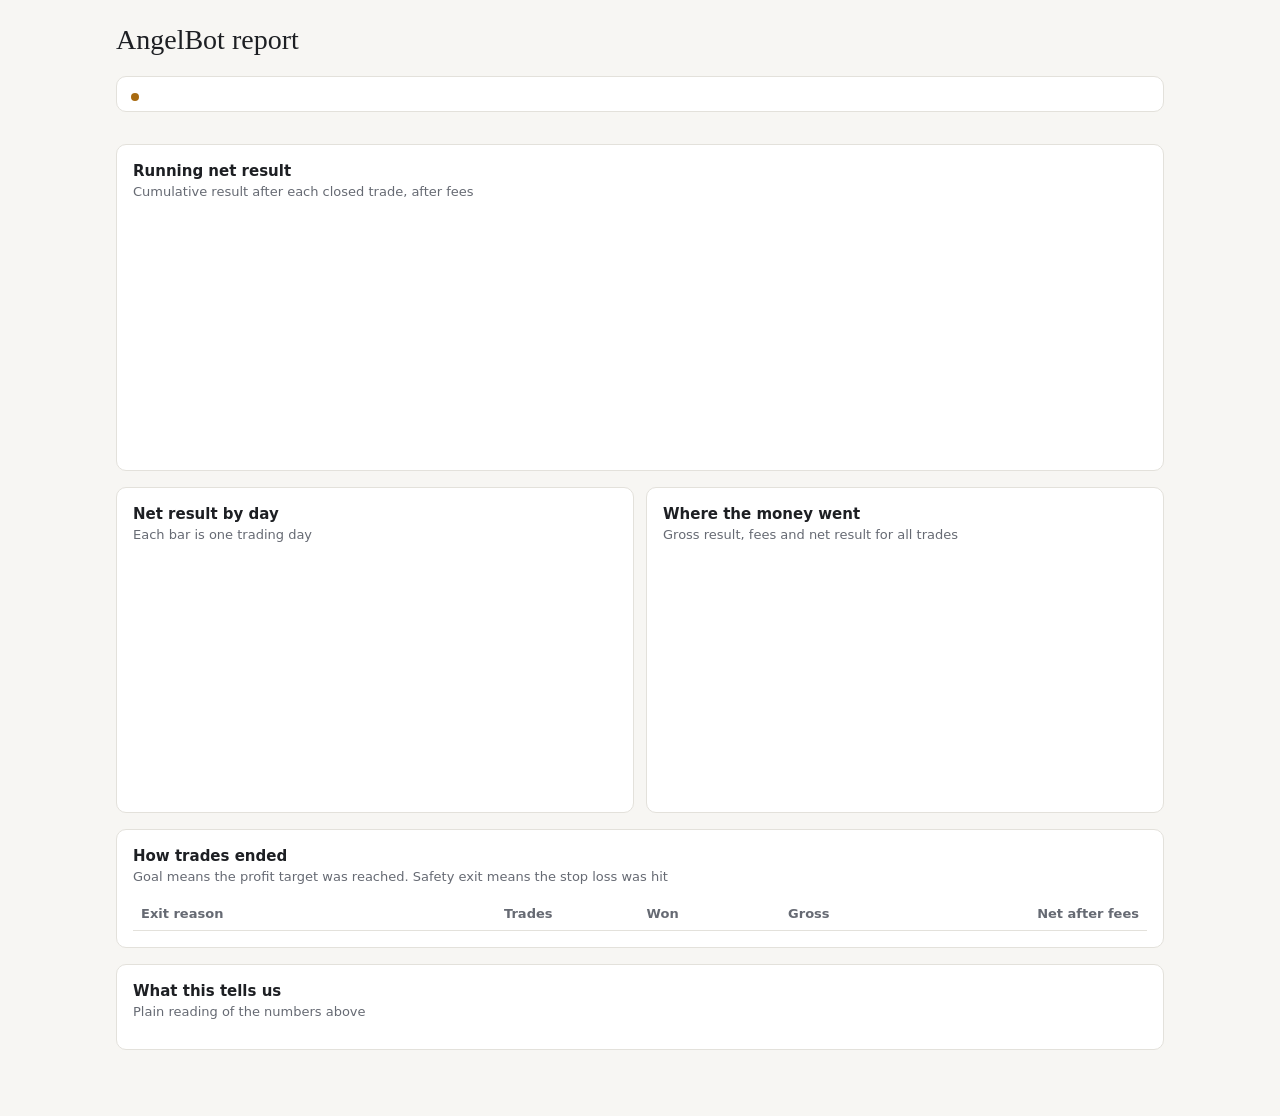
==== skills/angelbot-report/template.html @ c97aeb24 "Add portable, agent-neutral report skill (standalone HTML) - skills/angelbot-report/SKILL.md: tool-a" ====
<!doctype html>
<html lang="en">
<head>
<meta charset="utf-8">
<meta name="viewport" content="width=device-width, initial-scale=1">
<title>AngelBot report</title>
<style>
:root{--bg:#f7f6f3;--panel:#ffffff;--fg:#1d1f23;--muted:#666a73;--line:#e3e1db;--accent:#2f5fd0;--bad:#c4382f;--ok:#2a7a4b;--warn:#a86a10;--grid:#ecebe6;--tip:#ffffff}
@media (prefers-color-scheme:dark){:root{--bg:#14161a;--panel:#1c1f25;--fg:#e8e9ec;--muted:#9aa0ab;--line:#2c3038;--accent:#7aa2ff;--bad:#ff7d73;--ok:#59c08a;--warn:#e0a24a;--grid:#262a31;--tip:#242830;color-scheme:dark}}
*{box-sizing:border-box}
html{background:var(--bg)}
body{margin:0;background:var(--bg);color:var(--fg);font:15px/1.45 system-ui,-apple-system,"Segoe UI",Roboto,sans-serif}
.wrap{max-width:1080px;margin:0 auto;padding:24px max(16px,env(safe-area-inset-right,0px)) 40px max(16px,env(safe-area-inset-left,0px));display:flex;flex-direction:column;gap:16px}
h1{font:400 28px/1.15 Georgia,"Iowan Old Style",serif;margin:0 0 4px;text-wrap:balance}
h2{font-size:15px;font-weight:600;margin:0}
.sub,.note{color:var(--muted);font-size:13px;margin:0}
.take{margin:0;font-size:16px}
.banner{display:flex;gap:10px;align-items:flex-start;padding:10px 14px;border:1px solid var(--line);border-radius:10px;background:var(--panel);color:var(--muted);font-size:13px}
.banner i{flex:none;width:8px;height:8px;border-radius:50%;background:var(--warn);margin-top:6px}
.kpis{display:grid;grid-template-columns:repeat(auto-fit,minmax(min(100%,160px),1fr));gap:12px}
.card{background:var(--panel);border:1px solid var(--line);border-radius:10px;padding:16px;min-width:0}
.kpi .l{font-size:12px;color:var(--muted)}
.kpi .v{font:400 28px/1.2 Georgia,"Iowan Old Style",serif;font-variant-numeric:tabular-nums;margin-top:2px}
.kpi .n{font-size:12px;color:var(--muted);margin-top:2px}
.bad{color:var(--bad)}
.grid{display:grid;grid-template-columns:repeat(auto-fit,minmax(min(100%,320px),1fr));gap:12px}
.chart{position:relative;margin-top:12px;min-height:240px}
.chart svg{display:block;width:100%;height:auto}
.tip{position:absolute;pointer-events:none;background:var(--tip);border:1px solid var(--line);border-radius:8px;box-shadow:0 4px 14px rgba(0,0,0,.18);padding:4px 8px;font-size:12px;white-space:nowrap;opacity:0;z-index:2}
.tip .t{color:var(--muted)}
.bars{display:flex;flex-direction:column;gap:14px;margin-top:12px}
.bar{display:grid;grid-template-columns:minmax(90px,130px) 1fr minmax(84px,auto);align-items:center;gap:10px}
.bar .lab{font-size:13px;color:var(--muted)}
.bar .track{height:16px}
.bar .fill{height:100%;border-radius:4px;min-width:2px}
.bar .num{text-align:right;font-variant-numeric:tabular-nums}
.scroll{overflow-x:auto;margin-top:12px}
table{width:100%;border-collapse:collapse;font-size:13px;font-variant-numeric:tabular-nums}
th{text-align:left;font-weight:600;color:var(--muted);padding:6px 8px;border-bottom:1px solid var(--line);white-space:nowrap}
td{padding:8px;border-bottom:1px solid var(--line)}
th.r,td.r{text-align:right}
tr:last-child td{border-bottom:0}
.pill{display:inline-block;padding:1px 9px;border-radius:999px;font-size:12px;border:1px solid var(--line)}
.pill.ok{color:var(--ok)}.pill.warn{color:var(--warn)}.pill.off{color:var(--muted)}
ul{margin:12px 0 0;padding-left:18px;display:flex;flex-direction:column;gap:6px}
footer{color:var(--muted);font-size:12px}
@media print{html,body{background:#fff}.tip{display:none}.card,.banner{break-inside:avoid}}
</style>
</head>
<body>
<div class="wrap">
  <header>
    <h1>AngelBot report</h1>
    <p class="take" id="take"></p>
    <p class="sub" id="sub"></p>
  </header>
  <div class="banner"><i></i><span id="basis"></span></div>
  <section class="kpis" id="kpis"></section>
  <section class="card"><h2>Running net result</h2><p class="note">Cumulative result after each closed trade, after fees</p><div class="chart" id="equity"></div></section>
  <section class="grid">
    <div class="card"><h2>Net result by day</h2><p class="note">Each bar is one trading day</p><div class="chart" id="days"></div></div>
    <div class="card"><h2>Where the money went</h2><p class="note">Gross result, fees and net result for all trades</p><div class="bars" id="fees"></div></div>
  </section>
  <section class="card"><h2>How trades ended</h2><p class="note">Goal means the profit target was reached. Safety exit means the stop loss was hit</p>
    <div class="scroll"><table><thead><tr><th>Exit reason</th><th class="r">Trades</th><th class="r">Won</th><th class="r">Gross</th><th class="r">Net after fees</th></tr></thead><tbody id="reasons"></tbody></table></div></section>
  <section class="grid">
    <div class="card"><h2>What this tells us</h2><p class="note">Plain reading of the numbers above</p><ul id="insights"></ul></div>
    <div class="card" id="setupcard" hidden><h2>Setup status</h2><p class="note">Snapshot taken when this report was made</p>
      <div class="scroll"><table><thead><tr><th>Item</th><th>State</th><th>Detail</th></tr></thead><tbody id="setup"></tbody></table></div></div>
  </section>
  <footer id="foot"></footer>
</div>
<div class="tip" id="tip"></div>
<script>
const DATA = /*__DATA__*/null;
(function () {
  const $ = (id) => document.getElementById(id);
  const NS = 'http://www.w3.org/2000/svg';
  const nf = new Intl.NumberFormat('en-IN', { minimumFractionDigits: 2, maximumFractionDigits: 2 });
  const money = (v) => (v < 0 ? '−' : v > 0 ? '+' : '') + '₹' + nf.format(Math.abs(v));
  const plain = (v) => '₹' + nf.format(Math.abs(v));
  const MONTHS = ['Jan', 'Feb', 'Mar', 'Apr', 'May', 'Jun', 'Jul', 'Aug', 'Sep', 'Oct', 'Nov', 'Dec'];
  const dayLabel = (s) => MONTHS[Number(s.slice(5, 7)) - 1] + ' ' + Number(s.slice(8, 10));
  const css = (n) => getComputedStyle(document.documentElement).getPropertyValue(n).trim();
  const el = (tag, attrs, text) => { const e = document.createElementNS(NS, tag); for (const k in attrs) e.setAttribute(k, attrs[k]); if (text != null) e.textContent = text; return e; };
  const h = (tag, cls, text) => { const e = document.createElement(tag); if (cls) e.className = cls; if (text != null) e.textContent = text; return e; };
  const tip = $('tip');
  const showTip = (lines, x, y, box) => {
    tip.textContent = '';
    lines.forEach((l, i) => { const d = h('div', i ? '' : 't', l); tip.append(d); });
    const r = box.getBoundingClientRect(), b = document.body.getBoundingClientRect();
    let left = r.left - b.left + x + 12, top = r.top - b.top + y - tip.offsetHeight - 8;
    if (left + tip.offsetWidth > document.documentElement.clientWidth - 8) left = r.left - b.left + x - tip.offsetWidth - 12;
    if (top < 8) top = r.top - b.top + y + 14;
    tip.style.left = Math.max(8, left) + 'px'; tip.style.top = top + 'px'; tip.style.opacity = 1;
  };
  const hideTip = () => { tip.style.opacity = 0; };

  // 1-2-5 ticks over [lo, hi]
  function ticks(lo, hi, count) {
    const range = (hi - lo) || 1, raw = range / count, mag = Math.pow(10, Math.floor(Math.log10(raw))), err = raw / mag;
    const step = mag * (err >= 7.5 ? 10 : err >= 3.5 ? 5 : err >= 1.5 ? 2 : 1);
    const start = Math.floor(lo / step) * step, end = Math.ceil(hi / step) * step, out = [];
    for (let v = start; v <= end + step / 2; v += step) out.push(Math.round(v * 1e6) / 1e6);
    return out;
  }
  const axisLabel = (v) => (v < 0 ? '−' : '') + '₹' + Math.abs(v);

  const m = DATA.meta, k = DATA.kpis, story = DATA.story;

  // header
  $('take').textContent = story.takeaway;
  $('sub').textContent = [m.symbols, m.timeframe + ' candles', m.strategy, m.qty + ' per order', m.mode + ' mode',
    dayLabel(m.first_day) + ' to ' + dayLabel(m.last_day), m.days + ' trading days'].join(' · ');
  $('basis').textContent = story.basis_note;
  document.title = 'AngelBot report ' + m.first_day + ' to ' + m.last_day;
  $('foot').textContent = 'Generated ' + m.generated + '. Read-only analytics from the bot journal. Net figures are after charges.';

  // KPI cards
  [['Net result', money(k.net), 'After all fees', k.net < 0],
   ['Trades', String(k.trades), 'Closed round trips', false],
   ['Win rate', (k.win_rate * 100).toFixed(1) + '%', 'Trades with a net profit', false],
   ['Profit factor', k.profit_factor == null ? 'n/a' : k.profit_factor.toFixed(2), 'Net wins ÷ net losses. Above 1 is profitable', false],
   ['Max drawdown', money(k.max_dd), 'Biggest fall from a peak', k.max_dd < 0],
   ['Fees paid', '−' + plain(k.fees), 'Brokerage, taxes and charges', false]].forEach(([l, v, n, bad]) => {
    const c = h('div', 'card kpi'); c.append(h('div', 'l', l), h('div', 'v' + (bad ? ' bad' : ''), v), h('div', 'n', n)); $('kpis').append(c);
  });

  // fees bars
  const mx = Math.max(Math.abs(k.gross), Math.abs(k.fees), Math.abs(k.net)) || 1;
  [['Gross result', k.gross, money(k.gross), 'var(--muted)'], ['Fees paid', k.fees, '−' + plain(k.fees), 'var(--bad)'], ['Net result', k.net, money(k.net), k.net < 0 ? 'var(--bad)' : 'var(--accent)']].forEach(([l, v, t, col]) => {
    const row = h('div', 'bar'), tr = h('div', 'track'), f = h('div', 'fill');
    f.style.width = (Math.abs(v) / mx * 100) + '%'; f.style.background = col; tr.append(f);
    row.append(h('span', 'lab', l), tr, h('span', 'num', t)); $('fees').append(row);
  });

  // reasons table
  DATA.by_reason.forEach((r) => {
    const tr = h('tr');
    [r.label, String(r.n), String(r.wins), money(r.gross), money(r.net)].forEach((t, i) => { const td = h('td', i ? 'r' : '', t); tr.append(td); });
    $('reasons').append(tr);
  });

  // insights and setup
  story.insights.forEach((t) => $('insights').append(h('li', '', t)));
  if (DATA.setup && DATA.setup.length) {
    $('setupcard').hidden = false;
    DATA.setup.forEach((r) => {
      const tr = h('tr'), s = h('td'), p = h('span', 'pill ' + r.state, ({ ok: 'OK', warn: 'Attention', off: 'Off' })[r.state] || r.state);
      s.append(p); tr.append(h('td', '', r.item), s, h('td', '', r.detail)); $('setup').append(tr);
    });
  }

  function chartBox(id, H) {
    const box = $(id); box.textContent = '';
    const W = Math.max(box.clientWidth, 280);
    const svg = el('svg', { viewBox: '0 0 ' + W + ' ' + H, role: 'img' }); box.append(svg);
    return { box, svg, W, H };
  }

  function drawEquity() {
    const { box, svg, W, H } = chartBox('equity', 260);
    const mg = { l: 58, r: 76, t: 12, b: 28 };
    const pts = [{ n: 0, cum: 0, ts: '' }].concat(DATA.equity);
    const lo0 = Math.min(0, ...pts.map((p) => p.cum)), hi0 = Math.max(0, ...pts.map((p) => p.cum));
    const ty = ticks(lo0, hi0, 5), lo = ty[0], hi = ty[ty.length - 1];
    const maxN = pts[pts.length - 1].n || 1;
    const x = (n) => mg.l + (n / maxN) * (W - mg.l - mg.r), y = (v) => mg.t + (hi - v) / ((hi - lo) || 1) * (H - mg.t - mg.b);
    ty.forEach((v) => { svg.append(el('line', { x1: mg.l, x2: W - mg.r, y1: y(v), y2: y(v), stroke: css('--grid') }), el('text', { x: mg.l - 8, y: y(v) + 4, 'text-anchor': 'end', fill: css('--muted'), 'font-size': 11 }, axisLabel(v))); });
    svg.append(el('line', { x1: mg.l, x2: W - mg.r, y1: y(0), y2: y(0), stroke: css('--muted'), 'stroke-dasharray': '4 3' }));
    const xt = Math.max(2, Math.floor(W / 110));
    for (let i = 1; i <= xt; i++) { const n = Math.round(maxN * i / xt); svg.append(el('text', { x: x(n), y: H - 8, 'text-anchor': 'middle', fill: css('--muted'), 'font-size': 11 }, 'Trade ' + n)); }
    svg.append(el('path', { d: pts.map((p, i) => (i ? 'L' : 'M') + x(p.n).toFixed(1) + ' ' + y(p.cum).toFixed(1)).join(' '), fill: 'none', stroke: css('--accent'), 'stroke-width': 2, 'stroke-linecap': 'round', 'stroke-linejoin': 'round' }));
    const last = pts[pts.length - 1];
    svg.append(el('circle', { cx: x(last.n), cy: y(last.cum), r: 4, fill: css('--accent') }), el('text', { x: x(last.n) + 8, y: y(last.cum) + 4, fill: css('--fg'), 'font-size': 12, 'font-weight': 600 }, money(last.cum)));
    const dot = el('circle', { r: 4, fill: css('--panel'), stroke: css('--accent'), 'stroke-width': 2, style: 'display:none' }); svg.append(dot);
    const hit = el('rect', { x: mg.l, y: mg.t, width: W - mg.l - mg.r, height: H - mg.t - mg.b, fill: 'transparent' }); svg.append(hit);
    hit.addEventListener('mousemove', (ev) => {
      const r = svg.getBoundingClientRect(), px = (ev.clientX - r.left) * (W / r.width);
      const n = Math.max(0, Math.min(maxN, Math.round((px - mg.l) / (W - mg.l - mg.r) * maxN))), p = pts[n];
      dot.style.display = ''; dot.setAttribute('cx', x(p.n)); dot.setAttribute('cy', y(p.cum));
      showTip([(p.ts ? dayLabel(p.ts.slice(0, 10)) + ', ' + p.ts.slice(11, 16) + ' · ' : '') + 'trade ' + p.n, money(p.cum) + ' running'], x(p.n) * (r.width / W), y(p.cum) * (r.width / W), box);
    });
    hit.addEventListener('mouseleave', () => { dot.style.display = 'none'; hideTip(); });
  }

  function drawDays() {
    const { box, svg, W, H } = chartBox('days', 250);
    const mg = { l: 54, r: 8, t: 8, b: 34 }, rows = DATA.by_day;
    const lo0 = Math.min(0, ...rows.map((d) => d.net)), hi0 = Math.max(0, ...rows.map((d) => d.net));
    const ty = ticks(lo0, hi0, 4), lo = ty[0], hi = ty[ty.length - 1];
    const y = (v) => mg.t + (hi - v) / ((hi - lo) || 1) * (H - mg.t - mg.b);
    const bw = (W - mg.l - mg.r) / rows.length, pad = bw * 0.25;
    ty.forEach((v) => { svg.append(el('line', { x1: mg.l, x2: W - mg.r, y1: y(v), y2: y(v), stroke: css('--grid') }), el('text', { x: mg.l - 8, y: y(v) + 4, 'text-anchor': 'end', fill: css('--muted'), 'font-size': 11 }, axisLabel(v))); });
    const every = Math.ceil(rows.length / Math.max(2, Math.floor((W - mg.l) / 62)));
    rows.forEach((d, i) => {
      const x0 = mg.l + i * bw + pad, w = Math.max(2, bw - 2 * pad), top = Math.min(y(d.net), y(0)), hgt = Math.max(1, Math.abs(y(d.net) - y(0)));
      const bar = el('rect', { x: x0, y: top, width: w, height: hgt, rx: 4, fill: d.net < 0 ? css('--bad') : css('--accent') });
      bar.addEventListener('mousemove', (ev) => { const r = box.getBoundingClientRect(); showTip([dayLabel(d.day) + ' · ' + d.n + ' trades', money(d.net)], ev.clientX - r.left, ev.clientY - r.top, box); });
      bar.addEventListener('mouseleave', hideTip); svg.append(bar);
      if (i % every === 0) svg.append(el('text', { x: x0 + w / 2, y: H - 12, 'text-anchor': 'middle', fill: css('--muted'), 'font-size': 11 }, dayLabel(d.day)));
    });
    svg.append(el('line', { x1: mg.l, x2: W - mg.r, y1: y(0), y2: y(0), stroke: css('--muted') }));
  }

  const draw = () => { drawEquity(); drawDays(); };
  draw();
  let t; window.addEventListener('resize', () => { clearTimeout(t); t = setTimeout(draw, 120); });
  window.matchMedia('(prefers-color-scheme: dark)').addEventListener('change', draw);
})();
</script>
</body>
</html>
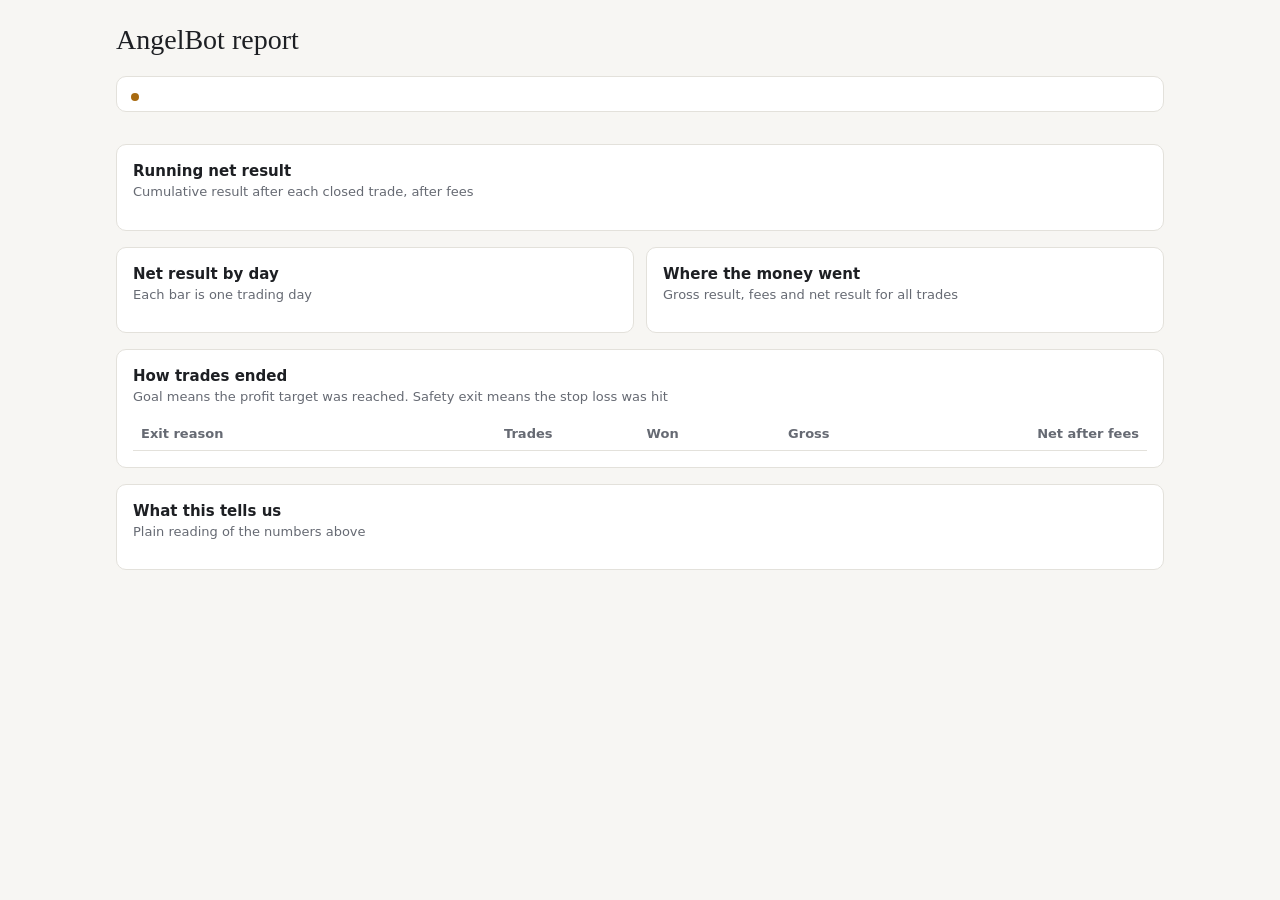
==== commit aa302d10: "Report: pre-render everything so it shows data without JavaScript The report drew all content with J" ====
--- a/skills/angelbot-report/template.html
+++ b/skills/angelbot-report/template.html
@@ -3,10 +3,10 @@
 <head>
 <meta charset="utf-8">
 <meta name="viewport" content="width=device-width, initial-scale=1">
-<title>AngelBot report</title>
+<title><!--@TITLE@--></title>
 <style>
-:root{--bg:#f7f6f3;--panel:#ffffff;--fg:#1d1f23;--muted:#666a73;--line:#e3e1db;--accent:#2f5fd0;--bad:#c4382f;--ok:#2a7a4b;--warn:#a86a10;--grid:#ecebe6;--tip:#ffffff}
-@media (prefers-color-scheme:dark){:root{--bg:#14161a;--panel:#1c1f25;--fg:#e8e9ec;--muted:#9aa0ab;--line:#2c3038;--accent:#7aa2ff;--bad:#ff7d73;--ok:#59c08a;--warn:#e0a24a;--grid:#262a31;--tip:#242830;color-scheme:dark}}
+:root{--bg:#f7f6f3;--panel:#ffffff;--fg:#1d1f23;--muted:#666a73;--line:#e3e1db;--accent:#2f5fd0;--bad:#c4382f;--ok:#2a7a4b;--warn:#a86a10;--grid:#ecebe6}
+@media (prefers-color-scheme:dark){:root{--bg:#14161a;--panel:#1c1f25;--fg:#e8e9ec;--muted:#9aa0ab;--line:#2c3038;--accent:#7aa2ff;--bad:#ff7d73;--ok:#59c08a;--warn:#e0a24a;--grid:#262a31;color-scheme:dark}}
 *{box-sizing:border-box}
 html{background:var(--bg)}
 body{margin:0;background:var(--bg);color:var(--fg);font:15px/1.45 system-ui,-apple-system,"Segoe UI",Roboto,sans-serif}
@@ -24,190 +24,61 @@
 .kpi .n{font-size:12px;color:var(--muted);margin-top:2px}
 .bad{color:var(--bad)}
 .grid{display:grid;grid-template-columns:repeat(auto-fit,minmax(min(100%,320px),1fr));gap:12px}
-.chart{position:relative;margin-top:12px;min-height:240px}
-.chart svg{display:block;width:100%;height:auto}
-.tip{position:absolute;pointer-events:none;background:var(--tip);border:1px solid var(--line);border-radius:8px;box-shadow:0 4px 14px rgba(0,0,0,.18);padding:4px 8px;font-size:12px;white-space:nowrap;opacity:0;z-index:2}
-.tip .t{color:var(--muted)}
+.chart{margin-top:12px}
+.chart svg{display:block;width:100%;max-width:560px;height:auto;margin:0 auto}
+svg .gl{stroke:var(--grid);stroke-width:1}
+svg .zl{stroke:var(--muted);stroke-width:1;stroke-dasharray:4 3}
+svg .ax{stroke:var(--muted);stroke-width:1}
+svg .t{fill:var(--muted);font-size:14px;font-family:system-ui,-apple-system,"Segoe UI",Roboto,sans-serif}
+svg .tb{fill:var(--fg);font-size:15px;font-weight:600;font-family:system-ui,-apple-system,"Segoe UI",Roboto,sans-serif}
+svg .ln{fill:none;stroke:var(--accent);stroke-width:2.2;stroke-linecap:round;stroke-linejoin:round}
+svg .dt{fill:var(--accent)}
+svg .hit{fill:transparent}
+svg .bp{fill:var(--accent)}
+svg .bn{fill:var(--bad)}
 .bars{display:flex;flex-direction:column;gap:14px;margin-top:12px}
-.bar{display:grid;grid-template-columns:minmax(90px,130px) 1fr minmax(84px,auto);align-items:center;gap:10px}
+.bar{display:grid;grid-template-columns:minmax(80px,120px) 1fr minmax(84px,auto);align-items:center;gap:10px}
 .bar .lab{font-size:13px;color:var(--muted)}
 .bar .track{height:16px}
 .bar .fill{height:100%;border-radius:4px;min-width:2px}
 .bar .num{text-align:right;font-variant-numeric:tabular-nums}
+.f-muted{background:var(--muted)}.f-bad{background:var(--bad)}.f-acc{background:var(--accent)}
 .scroll{overflow-x:auto;margin-top:12px}
 table{width:100%;border-collapse:collapse;font-size:13px;font-variant-numeric:tabular-nums}
 th{text-align:left;font-weight:600;color:var(--muted);padding:6px 8px;border-bottom:1px solid var(--line);white-space:nowrap}
 td{padding:8px;border-bottom:1px solid var(--line)}
-th.r,td.r{text-align:right}
+th.r,td.r{text-align:right;white-space:nowrap}
 tr:last-child td{border-bottom:0}
 .pill{display:inline-block;padding:1px 9px;border-radius:999px;font-size:12px;border:1px solid var(--line)}
 .pill.ok{color:var(--ok)}.pill.warn{color:var(--warn)}.pill.off{color:var(--muted)}
 ul{margin:12px 0 0;padding-left:18px;display:flex;flex-direction:column;gap:6px}
 footer{color:var(--muted);font-size:12px}
-@media print{html,body{background:#fff}.tip{display:none}.card,.banner{break-inside:avoid}}
+@media (max-width:480px){.hide-s{display:none}}
+@media print{html,body{background:#fff}.card,.banner{break-inside:avoid}}
 </style>
 </head>
 <body>
 <div class="wrap">
   <header>
     <h1>AngelBot report</h1>
-    <p class="take" id="take"></p>
-    <p class="sub" id="sub"></p>
+    <p class="take"><!--@TAKE@--></p>
+    <p class="sub"><!--@SUB@--></p>
   </header>
-  <div class="banner"><i></i><span id="basis"></span></div>
-  <section class="kpis" id="kpis"></section>
-  <section class="card"><h2>Running net result</h2><p class="note">Cumulative result after each closed trade, after fees</p><div class="chart" id="equity"></div></section>
+  <div class="banner"><i></i><span><!--@BASIS@--></span></div>
+  <section class="kpis"><!--@KPIS@--></section>
+  <section class="card"><h2>Running net result</h2><p class="note">Cumulative result after each closed trade, after fees</p><div class="chart"><!--@EQUITY@--></div></section>
   <section class="grid">
-    <div class="card"><h2>Net result by day</h2><p class="note">Each bar is one trading day</p><div class="chart" id="days"></div></div>
-    <div class="card"><h2>Where the money went</h2><p class="note">Gross result, fees and net result for all trades</p><div class="bars" id="fees"></div></div>
+    <div class="card"><h2>Net result by day</h2><p class="note">Each bar is one trading day</p><div class="chart"><!--@DAYS@--></div></div>
+    <div class="card"><h2>Where the money went</h2><p class="note">Gross result, fees and net result for all trades</p><div class="bars"><!--@FEES@--></div></div>
   </section>
   <section class="card"><h2>How trades ended</h2><p class="note">Goal means the profit target was reached. Safety exit means the stop loss was hit</p>
-    <div class="scroll"><table><thead><tr><th>Exit reason</th><th class="r">Trades</th><th class="r">Won</th><th class="r">Gross</th><th class="r">Net after fees</th></tr></thead><tbody id="reasons"></tbody></table></div></section>
+    <div class="scroll"><table><thead><tr><th>Exit reason</th><th class="r">Trades</th><th class="r">Won</th><th class="r hide-s">Gross</th><th class="r">Net after fees</th></tr></thead><tbody><!--@REASONS@--></tbody></table></div></section>
   <section class="grid">
-    <div class="card"><h2>What this tells us</h2><p class="note">Plain reading of the numbers above</p><ul id="insights"></ul></div>
-    <div class="card" id="setupcard" hidden><h2>Setup status</h2><p class="note">Snapshot taken when this report was made</p>
-      <div class="scroll"><table><thead><tr><th>Item</th><th>State</th><th>Detail</th></tr></thead><tbody id="setup"></tbody></table></div></div>
+    <div class="card"><h2>What this tells us</h2><p class="note">Plain reading of the numbers above</p><ul><!--@INSIGHTS@--></ul></div>
+    <!--@SETUP@-->
   </section>
-  <footer id="foot"></footer>
+  <footer><!--@FOOT@--></footer>
 </div>
-<div class="tip" id="tip"></div>
-<script>
-const DATA = /*__DATA__*/null;
-(function () {
-  const $ = (id) => document.getElementById(id);
-  const NS = 'http://www.w3.org/2000/svg';
-  const nf = new Intl.NumberFormat('en-IN', { minimumFractionDigits: 2, maximumFractionDigits: 2 });
-  const money = (v) => (v < 0 ? '−' : v > 0 ? '+' : '') + '₹' + nf.format(Math.abs(v));
-  const plain = (v) => '₹' + nf.format(Math.abs(v));
-  const MONTHS = ['Jan', 'Feb', 'Mar', 'Apr', 'May', 'Jun', 'Jul', 'Aug', 'Sep', 'Oct', 'Nov', 'Dec'];
-  const dayLabel = (s) => MONTHS[Number(s.slice(5, 7)) - 1] + ' ' + Number(s.slice(8, 10));
-  const css = (n) => getComputedStyle(document.documentElement).getPropertyValue(n).trim();
-  const el = (tag, attrs, text) => { const e = document.createElementNS(NS, tag); for (const k in attrs) e.setAttribute(k, attrs[k]); if (text != null) e.textContent = text; return e; };
-  const h = (tag, cls, text) => { const e = document.createElement(tag); if (cls) e.className = cls; if (text != null) e.textContent = text; return e; };
-  const tip = $('tip');
-  const showTip = (lines, x, y, box) => {
-    tip.textContent = '';
-    lines.forEach((l, i) => { const d = h('div', i ? '' : 't', l); tip.append(d); });
-    const r = box.getBoundingClientRect(), b = document.body.getBoundingClientRect();
-    let left = r.left - b.left + x + 12, top = r.top - b.top + y - tip.offsetHeight - 8;
-    if (left + tip.offsetWidth > document.documentElement.clientWidth - 8) left = r.left - b.left + x - tip.offsetWidth - 12;
-    if (top < 8) top = r.top - b.top + y + 14;
-    tip.style.left = Math.max(8, left) + 'px'; tip.style.top = top + 'px'; tip.style.opacity = 1;
-  };
-  const hideTip = () => { tip.style.opacity = 0; };
-
-  // 1-2-5 ticks over [lo, hi]
-  function ticks(lo, hi, count) {
-    const range = (hi - lo) || 1, raw = range / count, mag = Math.pow(10, Math.floor(Math.log10(raw))), err = raw / mag;
-    const step = mag * (err >= 7.5 ? 10 : err >= 3.5 ? 5 : err >= 1.5 ? 2 : 1);
-    const start = Math.floor(lo / step) * step, end = Math.ceil(hi / step) * step, out = [];
-    for (let v = start; v <= end + step / 2; v += step) out.push(Math.round(v * 1e6) / 1e6);
-    return out;
-  }
-  const axisLabel = (v) => (v < 0 ? '−' : '') + '₹' + Math.abs(v);
-
-  const m = DATA.meta, k = DATA.kpis, story = DATA.story;
-
-  // header
-  $('take').textContent = story.takeaway;
-  $('sub').textContent = [m.symbols, m.timeframe + ' candles', m.strategy, m.qty + ' per order', m.mode + ' mode',
-    dayLabel(m.first_day) + ' to ' + dayLabel(m.last_day), m.days + ' trading days'].join(' · ');
-  $('basis').textContent = story.basis_note;
-  document.title = 'AngelBot report ' + m.first_day + ' to ' + m.last_day;
-  $('foot').textContent = 'Generated ' + m.generated + '. Read-only analytics from the bot journal. Net figures are after charges.';
-
-  // KPI cards
-  [['Net result', money(k.net), 'After all fees', k.net < 0],
-   ['Trades', String(k.trades), 'Closed round trips', false],
-   ['Win rate', (k.win_rate * 100).toFixed(1) + '%', 'Trades with a net profit', false],
-   ['Profit factor', k.profit_factor == null ? 'n/a' : k.profit_factor.toFixed(2), 'Net wins ÷ net losses. Above 1 is profitable', false],
-   ['Max drawdown', money(k.max_dd), 'Biggest fall from a peak', k.max_dd < 0],
-   ['Fees paid', '−' + plain(k.fees), 'Brokerage, taxes and charges', false]].forEach(([l, v, n, bad]) => {
-    const c = h('div', 'card kpi'); c.append(h('div', 'l', l), h('div', 'v' + (bad ? ' bad' : ''), v), h('div', 'n', n)); $('kpis').append(c);
-  });
-
-  // fees bars
-  const mx = Math.max(Math.abs(k.gross), Math.abs(k.fees), Math.abs(k.net)) || 1;
-  [['Gross result', k.gross, money(k.gross), 'var(--muted)'], ['Fees paid', k.fees, '−' + plain(k.fees), 'var(--bad)'], ['Net result', k.net, money(k.net), k.net < 0 ? 'var(--bad)' : 'var(--accent)']].forEach(([l, v, t, col]) => {
-    const row = h('div', 'bar'), tr = h('div', 'track'), f = h('div', 'fill');
-    f.style.width = (Math.abs(v) / mx * 100) + '%'; f.style.background = col; tr.append(f);
-    row.append(h('span', 'lab', l), tr, h('span', 'num', t)); $('fees').append(row);
-  });
-
-  // reasons table
-  DATA.by_reason.forEach((r) => {
-    const tr = h('tr');
-    [r.label, String(r.n), String(r.wins), money(r.gross), money(r.net)].forEach((t, i) => { const td = h('td', i ? 'r' : '', t); tr.append(td); });
-    $('reasons').append(tr);
-  });
-
-  // insights and setup
-  story.insights.forEach((t) => $('insights').append(h('li', '', t)));
-  if (DATA.setup && DATA.setup.length) {
-    $('setupcard').hidden = false;
-    DATA.setup.forEach((r) => {
-      const tr = h('tr'), s = h('td'), p = h('span', 'pill ' + r.state, ({ ok: 'OK', warn: 'Attention', off: 'Off' })[r.state] || r.state);
-      s.append(p); tr.append(h('td', '', r.item), s, h('td', '', r.detail)); $('setup').append(tr);
-    });
-  }
-
-  function chartBox(id, H) {
-    const box = $(id); box.textContent = '';
-    const W = Math.max(box.clientWidth, 280);
-    const svg = el('svg', { viewBox: '0 0 ' + W + ' ' + H, role: 'img' }); box.append(svg);
-    return { box, svg, W, H };
-  }
-
-  function drawEquity() {
-    const { box, svg, W, H } = chartBox('equity', 260);
-    const mg = { l: 58, r: 76, t: 12, b: 28 };
-    const pts = [{ n: 0, cum: 0, ts: '' }].concat(DATA.equity);
-    const lo0 = Math.min(0, ...pts.map((p) => p.cum)), hi0 = Math.max(0, ...pts.map((p) => p.cum));
-    const ty = ticks(lo0, hi0, 5), lo = ty[0], hi = ty[ty.length - 1];
-    const maxN = pts[pts.length - 1].n || 1;
-    const x = (n) => mg.l + (n / maxN) * (W - mg.l - mg.r), y = (v) => mg.t + (hi - v) / ((hi - lo) || 1) * (H - mg.t - mg.b);
-    ty.forEach((v) => { svg.append(el('line', { x1: mg.l, x2: W - mg.r, y1: y(v), y2: y(v), stroke: css('--grid') }), el('text', { x: mg.l - 8, y: y(v) + 4, 'text-anchor': 'end', fill: css('--muted'), 'font-size': 11 }, axisLabel(v))); });
-    svg.append(el('line', { x1: mg.l, x2: W - mg.r, y1: y(0), y2: y(0), stroke: css('--muted'), 'stroke-dasharray': '4 3' }));
-    const xt = Math.max(2, Math.floor(W / 110));
-    for (let i = 1; i <= xt; i++) { const n = Math.round(maxN * i / xt); svg.append(el('text', { x: x(n), y: H - 8, 'text-anchor': 'middle', fill: css('--muted'), 'font-size': 11 }, 'Trade ' + n)); }
-    svg.append(el('path', { d: pts.map((p, i) => (i ? 'L' : 'M') + x(p.n).toFixed(1) + ' ' + y(p.cum).toFixed(1)).join(' '), fill: 'none', stroke: css('--accent'), 'stroke-width': 2, 'stroke-linecap': 'round', 'stroke-linejoin': 'round' }));
-    const last = pts[pts.length - 1];
-    svg.append(el('circle', { cx: x(last.n), cy: y(last.cum), r: 4, fill: css('--accent') }), el('text', { x: x(last.n) + 8, y: y(last.cum) + 4, fill: css('--fg'), 'font-size': 12, 'font-weight': 600 }, money(last.cum)));
-    const dot = el('circle', { r: 4, fill: css('--panel'), stroke: css('--accent'), 'stroke-width': 2, style: 'display:none' }); svg.append(dot);
-    const hit = el('rect', { x: mg.l, y: mg.t, width: W - mg.l - mg.r, height: H - mg.t - mg.b, fill: 'transparent' }); svg.append(hit);
-    hit.addEventListener('mousemove', (ev) => {
-      const r = svg.getBoundingClientRect(), px = (ev.clientX - r.left) * (W / r.width);
-      const n = Math.max(0, Math.min(maxN, Math.round((px - mg.l) / (W - mg.l - mg.r) * maxN))), p = pts[n];
-      dot.style.display = ''; dot.setAttribute('cx', x(p.n)); dot.setAttribute('cy', y(p.cum));
-      showTip([(p.ts ? dayLabel(p.ts.slice(0, 10)) + ', ' + p.ts.slice(11, 16) + ' · ' : '') + 'trade ' + p.n, money(p.cum) + ' running'], x(p.n) * (r.width / W), y(p.cum) * (r.width / W), box);
-    });
-    hit.addEventListener('mouseleave', () => { dot.style.display = 'none'; hideTip(); });
-  }
-
-  function drawDays() {
-    const { box, svg, W, H } = chartBox('days', 250);
-    const mg = { l: 54, r: 8, t: 8, b: 34 }, rows = DATA.by_day;
-    const lo0 = Math.min(0, ...rows.map((d) => d.net)), hi0 = Math.max(0, ...rows.map((d) => d.net));
-    const ty = ticks(lo0, hi0, 4), lo = ty[0], hi = ty[ty.length - 1];
-    const y = (v) => mg.t + (hi - v) / ((hi - lo) || 1) * (H - mg.t - mg.b);
-    const bw = (W - mg.l - mg.r) / rows.length, pad = bw * 0.25;
-    ty.forEach((v) => { svg.append(el('line', { x1: mg.l, x2: W - mg.r, y1: y(v), y2: y(v), stroke: css('--grid') }), el('text', { x: mg.l - 8, y: y(v) + 4, 'text-anchor': 'end', fill: css('--muted'), 'font-size': 11 }, axisLabel(v))); });
-    const every = Math.ceil(rows.length / Math.max(2, Math.floor((W - mg.l) / 62)));
-    rows.forEach((d, i) => {
-      const x0 = mg.l + i * bw + pad, w = Math.max(2, bw - 2 * pad), top = Math.min(y(d.net), y(0)), hgt = Math.max(1, Math.abs(y(d.net) - y(0)));
-      const bar = el('rect', { x: x0, y: top, width: w, height: hgt, rx: 4, fill: d.net < 0 ? css('--bad') : css('--accent') });
-      bar.addEventListener('mousemove', (ev) => { const r = box.getBoundingClientRect(); showTip([dayLabel(d.day) + ' · ' + d.n + ' trades', money(d.net)], ev.clientX - r.left, ev.clientY - r.top, box); });
-      bar.addEventListener('mouseleave', hideTip); svg.append(bar);
-      if (i % every === 0) svg.append(el('text', { x: x0 + w / 2, y: H - 12, 'text-anchor': 'middle', fill: css('--muted'), 'font-size': 11 }, dayLabel(d.day)));
-    });
-    svg.append(el('line', { x1: mg.l, x2: W - mg.r, y1: y(0), y2: y(0), stroke: css('--muted') }));
-  }
-
-  const draw = () => { drawEquity(); drawDays(); };
-  draw();
-  let t; window.addEventListener('resize', () => { clearTimeout(t); t = setTimeout(draw, 120); });
-  window.matchMedia('(prefers-color-scheme: dark)').addEventListener('change', draw);
-})();
-</script>
+<script type="application/json" id="report-data"><!--@JSON@--></script>
 </body>
 </html>
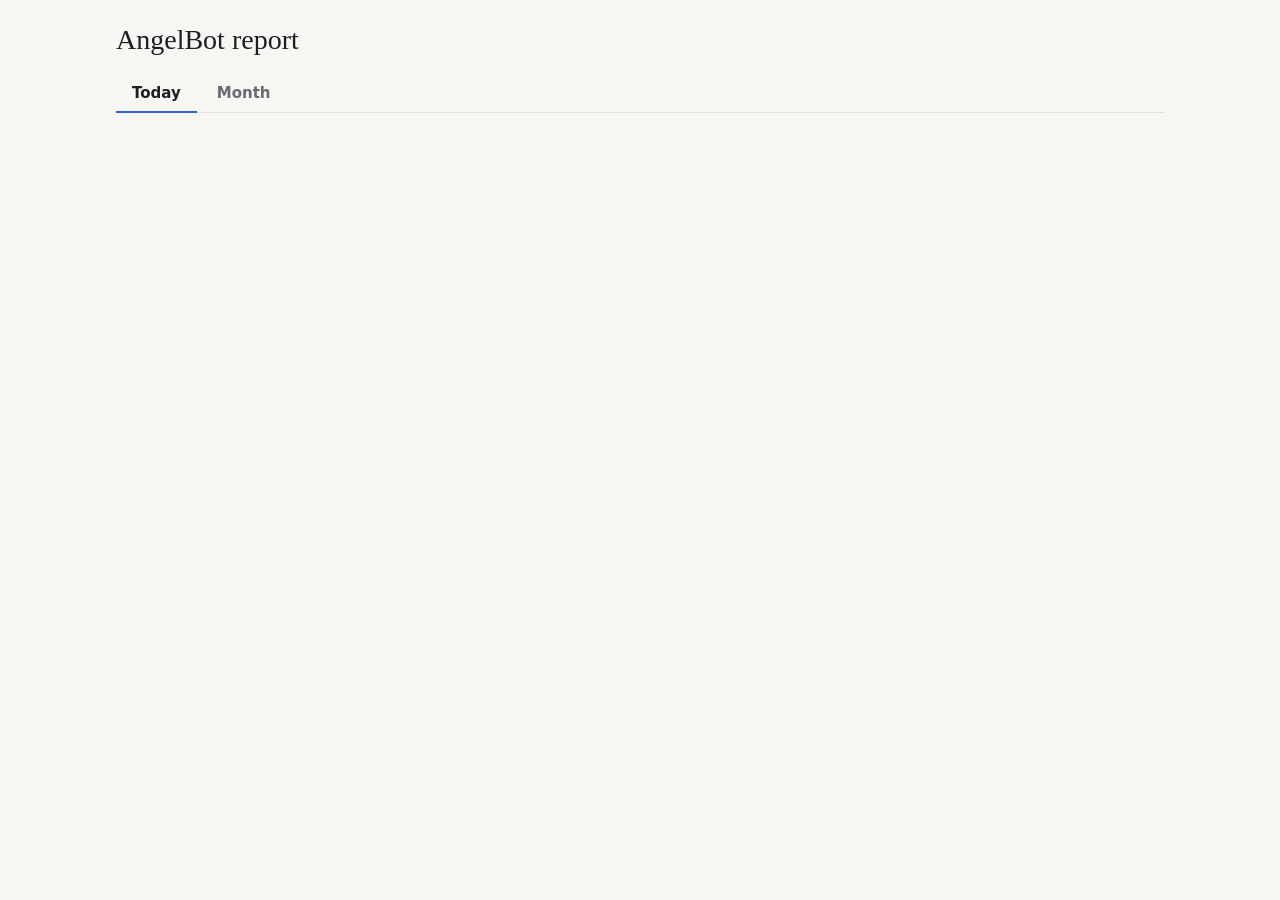
==== commit 5a9ff078: "Report: Today and Month tabs - Today (main): today's trades, running result, trades table, and a "Ri" ====
--- a/skills/angelbot-report/template.html
+++ b/skills/angelbot-report/template.html
@@ -54,31 +54,47 @@
 ul{margin:12px 0 0;padding-left:18px;display:flex;flex-direction:column;gap:6px}
 footer{color:var(--muted);font-size:12px}
 @media (max-width:480px){.hide-s{display:none}}
-@media print{html,body{background:#fff}.card,.banner{break-inside:avoid}}
+[hidden]{display:none!important}
+.tabs{display:flex;gap:4px;border-bottom:1px solid var(--line)}
+.tabs button{appearance:none;background:none;border:0;border-bottom:2px solid transparent;color:var(--muted);font:600 15px/1 system-ui,-apple-system,"Segoe UI",Roboto,sans-serif;padding:10px 16px;margin-bottom:-1px;cursor:pointer}
+.tabs button[aria-selected=true]{color:var(--fg);border-bottom-color:var(--accent)}
+.tabs button:focus-visible{outline:2px solid var(--accent);outline-offset:-2px}
+.panel{display:flex;flex-direction:column;gap:16px}
+.ph{font:400 22px/1.2 Georgia,"Iowan Old Style",serif}
+.js .ph{display:none}
+@media print{html,body{background:#fff}.card,.banner{break-inside:avoid}.tabs{display:none!important}.panel[hidden]{display:flex!important}.js .ph{display:block}}
 </style>
 </head>
 <body>
 <div class="wrap">
   <header>
     <h1>AngelBot report</h1>
-    <p class="take"><!--@TAKE@--></p>
-    <p class="sub"><!--@SUB@--></p>
   </header>
-  <div class="banner"><i></i><span><!--@BASIS@--></span></div>
-  <section class="kpis"><!--@KPIS@--></section>
-  <section class="card"><h2>Running net result</h2><p class="note">Cumulative result after each closed trade, after fees</p><div class="chart"><!--@EQUITY@--></div></section>
-  <section class="grid">
-    <div class="card"><h2>Net result by day</h2><p class="note">Each bar is one trading day</p><div class="chart"><!--@DAYS@--></div></div>
-    <div class="card"><h2>Where the money went</h2><p class="note">Gross result, fees and net result for all trades</p><div class="bars"><!--@FEES@--></div></div>
-  </section>
-  <section class="card"><h2>How trades ended</h2><p class="note">Goal means the profit target was reached. Safety exit means the stop loss was hit</p>
-    <div class="scroll"><table><thead><tr><th>Exit reason</th><th class="r">Trades</th><th class="r">Won</th><th class="r hide-s">Gross</th><th class="r">Net after fees</th></tr></thead><tbody><!--@REASONS@--></tbody></table></div></section>
-  <section class="grid">
-    <div class="card"><h2>What this tells us</h2><p class="note">Plain reading of the numbers above</p><ul><!--@INSIGHTS@--></ul></div>
-    <!--@SETUP@-->
-  </section>
+  <nav class="tabs" id="tabs" role="tablist" hidden>
+    <button type="button" role="tab" data-tab="today" aria-selected="true">Today</button>
+    <button type="button" role="tab" data-tab="month" aria-selected="false">Month</button>
+  </nav>
+  <div class="panel" id="today" role="tabpanel"><!--@TODAY@--></div>
+  <div class="panel" id="month" role="tabpanel"><!--@MONTH@--></div>
   <footer><!--@FOOT@--></footer>
 </div>
 <script type="application/json" id="report-data"><!--@JSON@--></script>
+<script>
+/* Tabs are an extra: without this script both panels are simply shown one after the other. */
+(function () {
+  var d = document, nav = d.getElementById('tabs');
+  if (!nav || !d.querySelectorAll) return;
+  var btns = nav.querySelectorAll('button'), panels = d.querySelectorAll('.panel');
+  function show(id, remember) {
+    for (var i = 0; i < panels.length; i++) panels[i].hidden = panels[i].id !== id;
+    for (var j = 0; j < btns.length; j++) btns[j].setAttribute('aria-selected', btns[j].getAttribute('data-tab') === id ? 'true' : 'false');
+    if (remember) { try { history.replaceState(null, '', '#' + id); } catch (e) {} }   // only after a tap: a hash set at load makes the browser jump to the panel
+  }
+  d.documentElement.className += ' js';
+  nav.hidden = false;
+  for (var k = 0; k < btns.length; k++) btns[k].addEventListener('click', function () { show(this.getAttribute('data-tab'), true); });
+  show((location.hash || '').slice(1) === 'month' ? 'month' : 'today', false);
+})();
+</script>
 </body>
 </html>
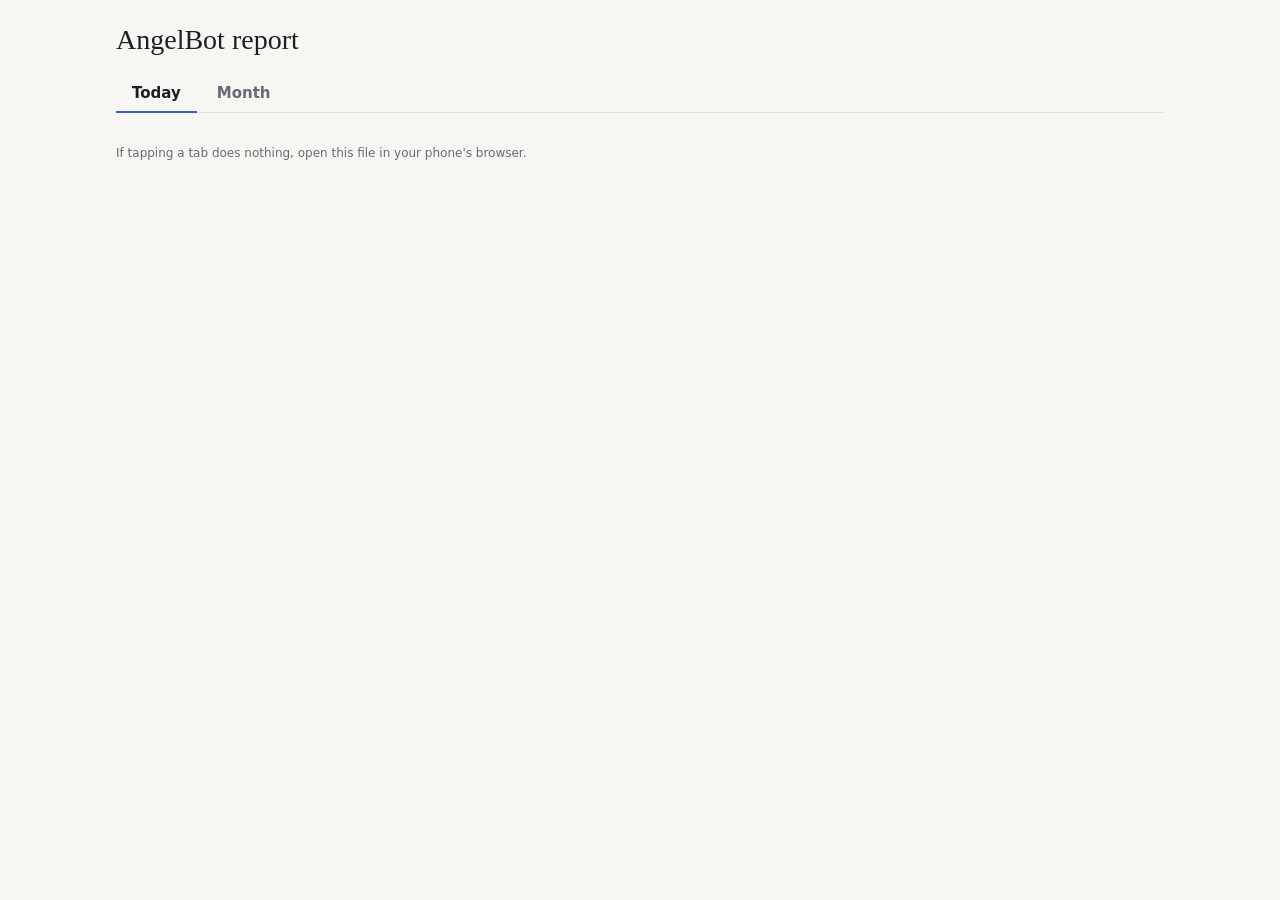
==== commit 926db2d3: "Tabs without JavaScript on the report and screener; screener shows lists and index tags - Report: To" ====
--- a/skills/angelbot-report/template.html
+++ b/skills/angelbot-report/template.html
@@ -55,14 +55,18 @@
 footer{color:var(--muted);font-size:12px}
 @media (max-width:480px){.hide-s{display:none}}
 [hidden]{display:none!important}
+/* Tabs without JavaScript: a hidden radio button per tab, and the label is the button. They work in browsers and in
+   previews that do not run scripts. Printing shows both panels. */
+.tab-in{position:absolute;opacity:0;width:1px;height:1px;pointer-events:none}
 .tabs{display:flex;gap:4px;border-bottom:1px solid var(--line)}
-.tabs button{appearance:none;background:none;border:0;border-bottom:2px solid transparent;color:var(--muted);font:600 15px/1 system-ui,-apple-system,"Segoe UI",Roboto,sans-serif;padding:10px 16px;margin-bottom:-1px;cursor:pointer}
-.tabs button[aria-selected=true]{color:var(--fg);border-bottom-color:var(--accent)}
-.tabs button:focus-visible{outline:2px solid var(--accent);outline-offset:-2px}
-.panel{display:flex;flex-direction:column;gap:16px}
+.tabs label{color:var(--muted);font:600 15px/1 system-ui,-apple-system,"Segoe UI",Roboto,sans-serif;padding:10px 16px;margin-bottom:-1px;border-bottom:2px solid transparent;cursor:pointer;-webkit-tap-highlight-color:transparent}
+#tab-today:checked~.tabs label[for=tab-today],#tab-month:checked~.tabs label[for=tab-month]{color:var(--fg);border-bottom-color:var(--accent)}
+#tab-today:focus-visible~.tabs label[for=tab-today],#tab-month:focus-visible~.tabs label[for=tab-month]{outline:2px solid var(--accent);outline-offset:-2px}
+.panel{display:none;flex-direction:column;gap:16px}
+#tab-today:checked~#today,#tab-month:checked~#month{display:flex}
 .ph{font:400 22px/1.2 Georgia,"Iowan Old Style",serif}
-.js .ph{display:none}
-@media print{html,body{background:#fff}.card,.banner{break-inside:avoid}.tabs{display:none!important}.panel[hidden]{display:flex!important}.js .ph{display:block}}
+.tabhint{color:var(--muted);font-size:12px;margin:0}
+@media print{html,body{background:#fff}.card,.banner{break-inside:avoid}.tabs,.tabhint{display:none!important}.panel{display:flex!important}}
 </style>
 </head>
 <body>
@@ -70,31 +74,17 @@
   <header>
     <h1>AngelBot report</h1>
   </header>
-  <nav class="tabs" id="tabs" role="tablist" hidden>
-    <button type="button" role="tab" data-tab="today" aria-selected="true">Today</button>
-    <button type="button" role="tab" data-tab="month" aria-selected="false">Month</button>
+  <input class="tab-in" type="radio" name="tab" id="tab-today" checked>
+  <input class="tab-in" type="radio" name="tab" id="tab-month">
+  <nav class="tabs" role="tablist">
+    <label for="tab-today" role="tab">Today</label>
+    <label for="tab-month" role="tab">Month</label>
   </nav>
   <div class="panel" id="today" role="tabpanel"><!--@TODAY@--></div>
   <div class="panel" id="month" role="tabpanel"><!--@MONTH@--></div>
+  <p class="tabhint">If tapping a tab does nothing, open this file in your phone's browser.</p>
   <footer><!--@FOOT@--></footer>
 </div>
 <script type="application/json" id="report-data"><!--@JSON@--></script>
-<script>
-/* Tabs are an extra: without this script both panels are simply shown one after the other. */
-(function () {
-  var d = document, nav = d.getElementById('tabs');
-  if (!nav || !d.querySelectorAll) return;
-  var btns = nav.querySelectorAll('button'), panels = d.querySelectorAll('.panel');
-  function show(id, remember) {
-    for (var i = 0; i < panels.length; i++) panels[i].hidden = panels[i].id !== id;
-    for (var j = 0; j < btns.length; j++) btns[j].setAttribute('aria-selected', btns[j].getAttribute('data-tab') === id ? 'true' : 'false');
-    if (remember) { try { history.replaceState(null, '', '#' + id); } catch (e) {} }   // only after a tap: a hash set at load makes the browser jump to the panel
-  }
-  d.documentElement.className += ' js';
-  nav.hidden = false;
-  for (var k = 0; k < btns.length; k++) btns[k].addEventListener('click', function () { show(this.getAttribute('data-tab'), true); });
-  show((location.hash || '').slice(1) === 'month' ? 'month' : 'today', false);
-})();
-</script>
 </body>
 </html>
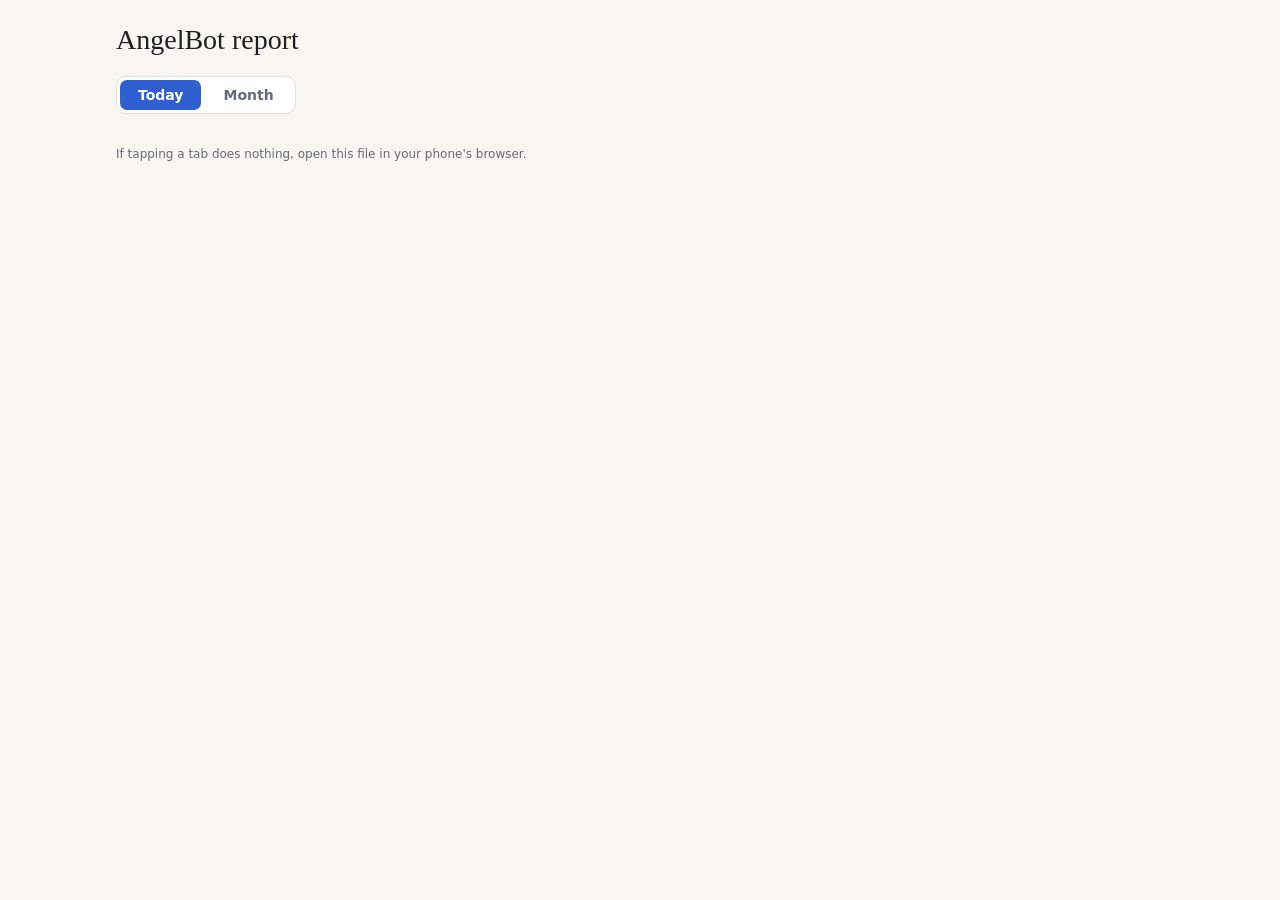
==== commit 04a31fc5: "App: clearer Trades, Screener and Report screens - Trades: slimmer day picker; summary with wins, av" ====
--- a/skills/angelbot-report/template.html
+++ b/skills/angelbot-report/template.html
@@ -23,6 +23,7 @@
 .kpi .v{font:400 28px/1.2 Georgia,"Iowan Old Style",serif;font-variant-numeric:tabular-nums;margin-top:2px}
 .kpi .n{font-size:12px;color:var(--muted);margin-top:2px}
 .bad{color:var(--bad)}
+.kpinote{display:none}
 .grid{display:grid;grid-template-columns:repeat(auto-fit,minmax(min(100%,320px),1fr));gap:12px}
 .chart{margin-top:12px}
 .chart svg{display:block;width:100%;max-width:560px;height:auto;margin:0 auto}
@@ -58,9 +59,9 @@
 /* Tabs without JavaScript: a hidden radio button per tab, and the label is the button. They work in browsers and in
    previews that do not run scripts. Printing shows both panels. */
 .tab-in{position:absolute;opacity:0;width:1px;height:1px;pointer-events:none}
-.tabs{display:flex;gap:4px;border-bottom:1px solid var(--line)}
-.tabs label{color:var(--muted);font:600 15px/1 system-ui,-apple-system,"Segoe UI",Roboto,sans-serif;padding:10px 16px;margin-bottom:-1px;border-bottom:2px solid transparent;cursor:pointer;-webkit-tap-highlight-color:transparent}
-#tab-today:checked~.tabs label[for=tab-today],#tab-month:checked~.tabs label[for=tab-month]{color:var(--fg);border-bottom-color:var(--accent)}
+.tabs{display:flex;gap:4px;padding:3px;background:var(--panel);border:1px solid var(--line);border-radius:10px;align-self:flex-start}
+.tabs label{color:var(--muted);font:600 14px/1 system-ui,-apple-system,"Segoe UI",Roboto,sans-serif;padding:8px 18px;border-radius:7px;cursor:pointer;-webkit-tap-highlight-color:transparent}
+#tab-today:checked~.tabs label[for=tab-today],#tab-month:checked~.tabs label[for=tab-month]{color:#fff;background:var(--accent)}
 #tab-today:focus-visible~.tabs label[for=tab-today],#tab-month:focus-visible~.tabs label[for=tab-month]{outline:2px solid var(--accent);outline-offset:-2px}
 .panel{display:none;flex-direction:column;gap:16px}
 #tab-today:checked~#today,#tab-month:checked~#month{display:flex}
